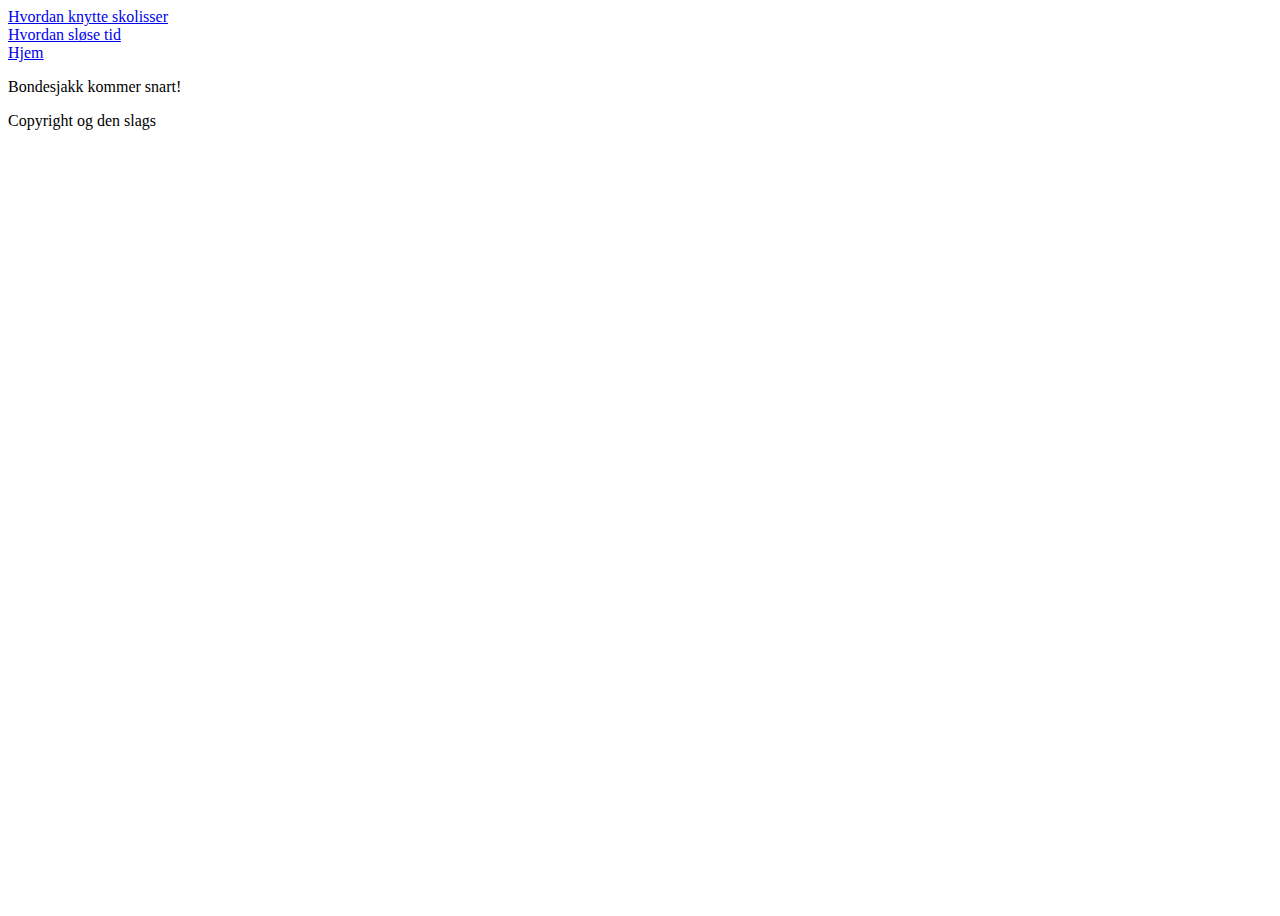
==== bondesjakk/bondesjakk.html @ 6bcdd627 "git init" ====
<!DOCTYPE html>
<html lang="en">
  <head>
    <meta charset="UTF-8" />
    <meta name="viewport" content="width=device-width, initial-scale=1.0" />
    <title>Document</title>
  </head>
  <body style="height: 100svh">
    <header>
      <nav>
        <a href="how_to.html">Hvordan knytte skolisser</a><br />
        <a href="bondesjakk.html">Hvordan sløse tid</a><br />
        <a href="index.html">Hjem</a><br />
      </nav>
    </header>
    <main>
      <p>Bondesjakk kommer snart!</p>
    </main>
    <footer>
      <p>Copyright og den slags</p>
    </footer>
  </body>
</html>
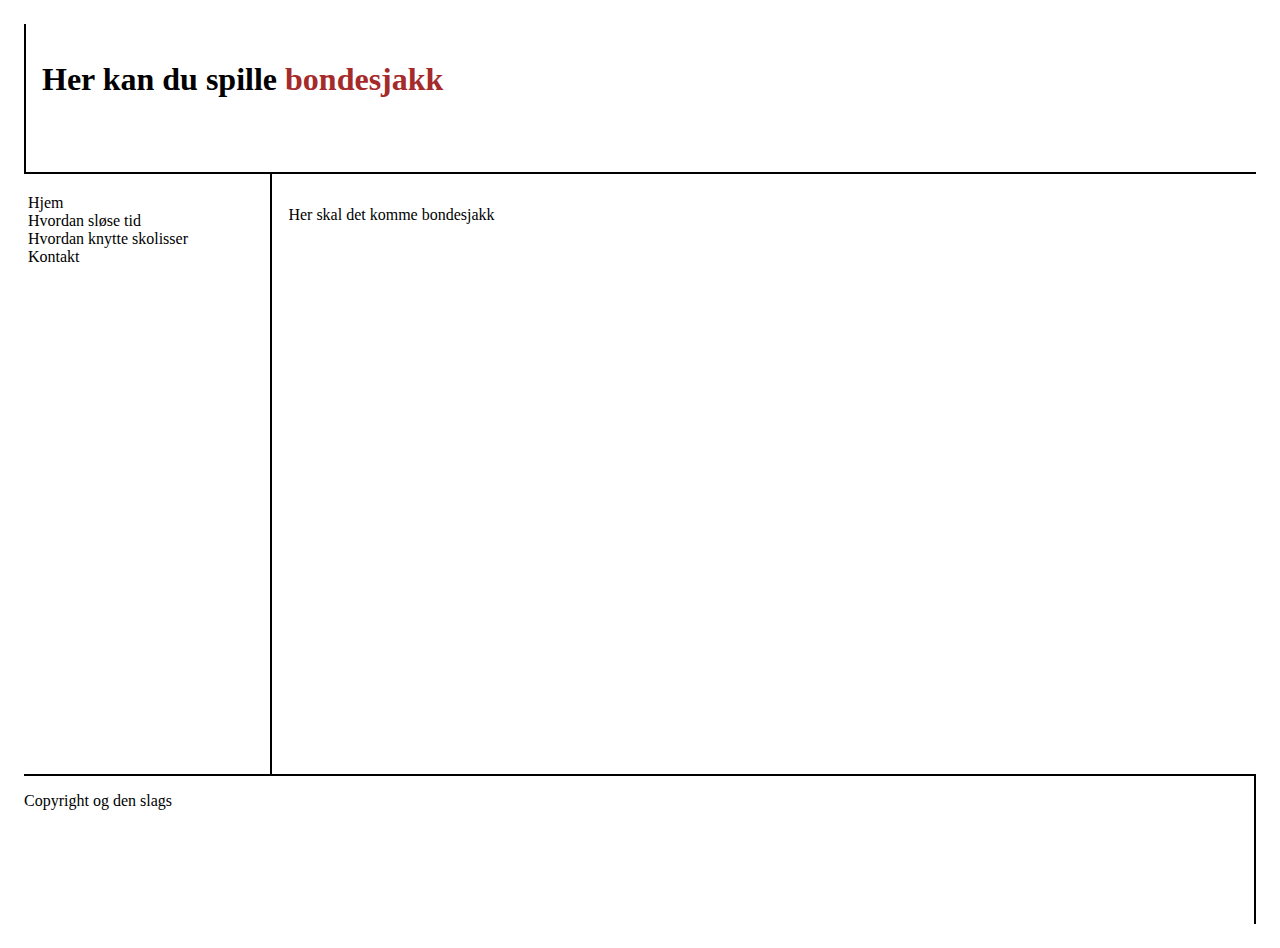
==== commit dbc6a167: "La til mer styling" ====
--- a/bondesjakk/bondesjakk.html
+++ b/bondesjakk/bondesjakk.html
@@ -4,20 +4,27 @@
     <meta charset="UTF-8" />
     <meta name="viewport" content="width=device-width, initial-scale=1.0" />
     <title>Document</title>
+    <link rel="stylesheet" href="style.css" />
   </head>
-  <body style="height: 100svh">
-    <header>
-      <nav>
-        <a href="how_to.html">Hvordan knytte skolisser</a><br />
-        <a href="bondesjakk.html">Hvordan sløse tid</a><br />
-        <a href="index.html">Hjem</a><br />
-      </nav>
+  <body style="min-height: 100svh" class="container">
+    <header class="header">
+      <h1>Her kan du spille <span style="color: brown">bondesjakk</span></h1>
     </header>
-    <main>
-      <p>Bondesjakk kommer snart!</p>
+    <main class="main">
+      <p>Her skal det komme bondesjakk</p>
     </main>
-    <footer>
+    <footer class="footer">
       <p>Copyright og den slags</p>
     </footer>
+    <aside>
+      <nav>
+        <ul class="nav-links">
+          <li><a href="index.html">Hjem</a></li>
+          <li><a href="bondesjakk.html">Hvordan sløse tid</a></li>
+          <li><a href="how_to.html">Hvordan knytte skolisser</a></li>
+          <li><a href="kontakt_oss.html">Kontakt</a></li>
+        </ul>
+      </nav>
+    </aside>
   </body>
 </html>
--- a/bondesjakk/style.css
+++ b/bondesjakk/style.css
@@ -0,0 +1,60 @@
+* {
+  border-width: 2px;
+}
+
+.container {
+  display: grid;
+  grid-template-areas:
+    "header header header"
+    "sidebar main main"
+    "sidebar main main"
+    "footer footer footer";
+  grid-template-columns: 1fr 2fr 2fr;
+  grid-template-rows: 1fr 2fr 2fr 1fr;
+  padding: 16px;
+}
+
+.header {
+  grid-area: header;
+  border-bottom-style: solid;
+  border-left-style: solid;
+  padding: 16px;
+}
+
+.main {
+  grid-area: main;
+  border-left-style: solid;
+  padding: 16px;
+}
+
+.sidebar {
+  padding: none;
+  grid-area: sidebar;
+  flex-direction: column;
+  justify-content: space-between;
+  display: flex;
+}
+
+.footer {
+  grid-area: footer;
+  border-top-style: solid;
+  border-right-style: solid;
+}
+
+.nav-links {
+  list-style: none;
+  padding: 4px;
+  display: flex;
+  flex-direction: column;
+  justify-content: space-between;
+}
+
+a {
+  text-decoration: none;
+  color: black;
+  width: 100%;
+}
+
+a:hover {
+  background-color: grey;
+}
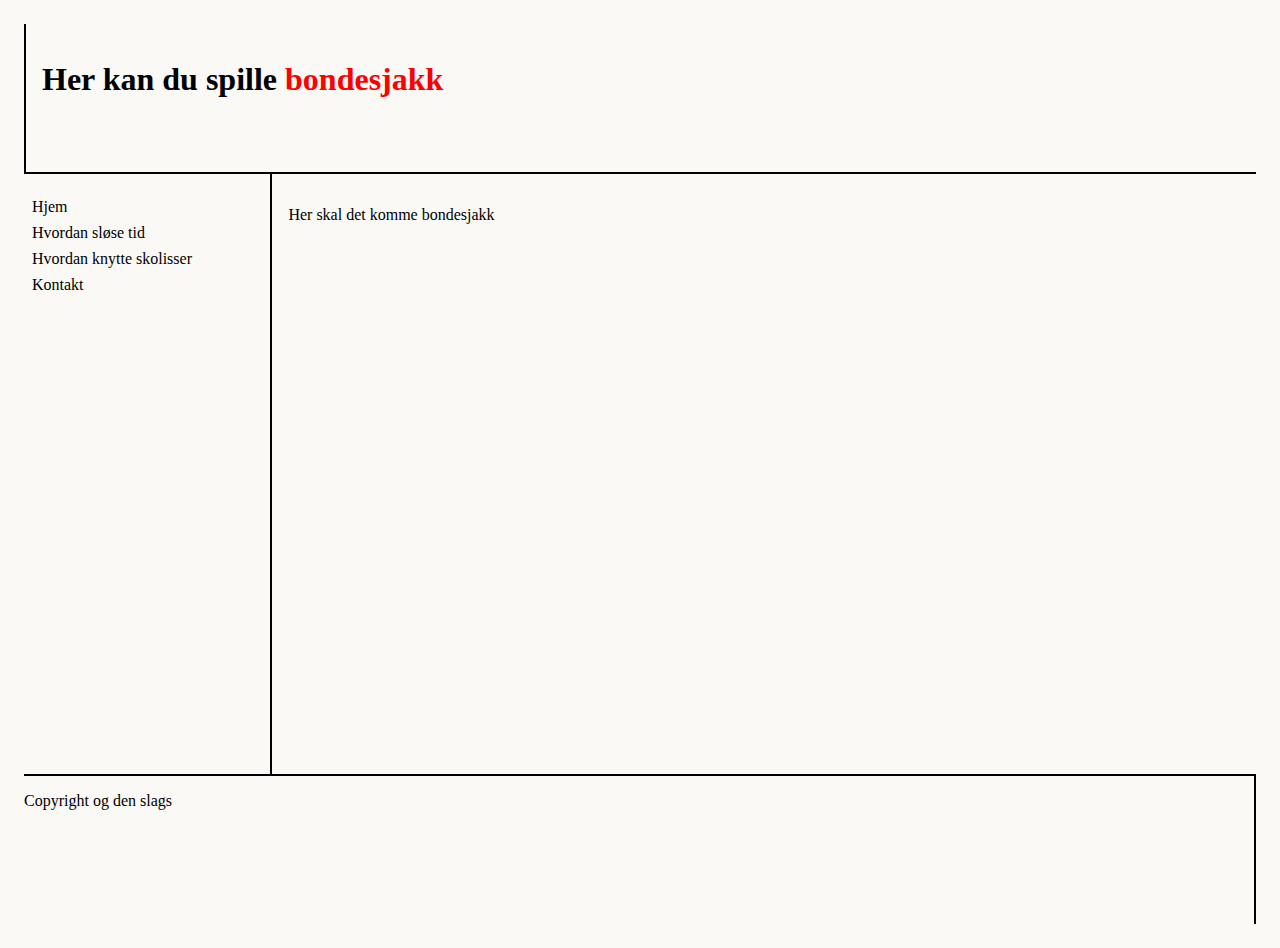
==== commit edc39525: "Mer styling" ====
--- a/bondesjakk/bondesjakk.html
+++ b/bondesjakk/bondesjakk.html
@@ -3,12 +3,14 @@
   <head>
     <meta charset="UTF-8" />
     <meta name="viewport" content="width=device-width, initial-scale=1.0" />
-    <title>Document</title>
+    <title>Spill</title>
     <link rel="stylesheet" href="style.css" />
   </head>
   <body style="min-height: 100svh" class="container">
     <header class="header">
-      <h1>Her kan du spille <span style="color: brown">bondesjakk</span></h1>
+      <h1>
+        Her kan du spille <span style="color: rgb(255, 0, 0)">bondesjakk</span>
+      </h1>
     </header>
     <main class="main">
       <p>Her skal det komme bondesjakk</p>
@@ -19,10 +21,12 @@
     <aside>
       <nav>
         <ul class="nav-links">
-          <li><a href="index.html">Hjem</a></li>
-          <li><a href="bondesjakk.html">Hvordan sløse tid</a></li>
-          <li><a href="how_to.html">Hvordan knytte skolisser</a></li>
-          <li><a href="kontakt_oss.html">Kontakt</a></li>
+          <li><a id="link_1" href="index.html">Hjem</a></li>
+          <li><a id="link_2" href="bondesjakk.html">Hvordan sløse tid</a></li>
+          <li>
+            <a id="link_3" href="how_to.html">Hvordan knytte skolisser</a>
+          </li>
+          <li><a id="link_4" href="kontakt_oss.html">Kontakt</a></li>
         </ul>
       </nav>
     </aside>
--- a/bondesjakk/style.css
+++ b/bondesjakk/style.css
@@ -1,5 +1,9 @@
 * {
   border-width: 2px;
+}
+
+body {
+  background-color: #faf9f6;
 }
 
 .container {
@@ -55,6 +59,35 @@
   width: 100%;
 }
 
-a:hover {
-  background-color: grey;
+/* a:hover {
+  text-decoration: underline;
+  text-decoration-color: black;
+} */
+
+#link_1:hover {
+  text-decoration: underline;
+  text-decoration-thickness: 3px;
+  text-decoration-color: rgb(255, 73, 73);
 }
+
+#link_2:hover {
+  text-decoration: underline;
+  text-decoration-thickness: 3px;
+  text-decoration-color: rgb(229, 255, 0);
+}
+
+#link_3:hover {
+  text-decoration: underline;
+  text-decoration-thickness: 3px;
+  text-decoration-color: rgb(28, 255, 7);
+}
+
+#link_4:hover {
+  text-decoration: underline;
+  text-decoration-thickness: 3px;
+  text-decoration-color: rgb(0, 255, 213);
+}
+
+li {
+  padding: 4px;
+}
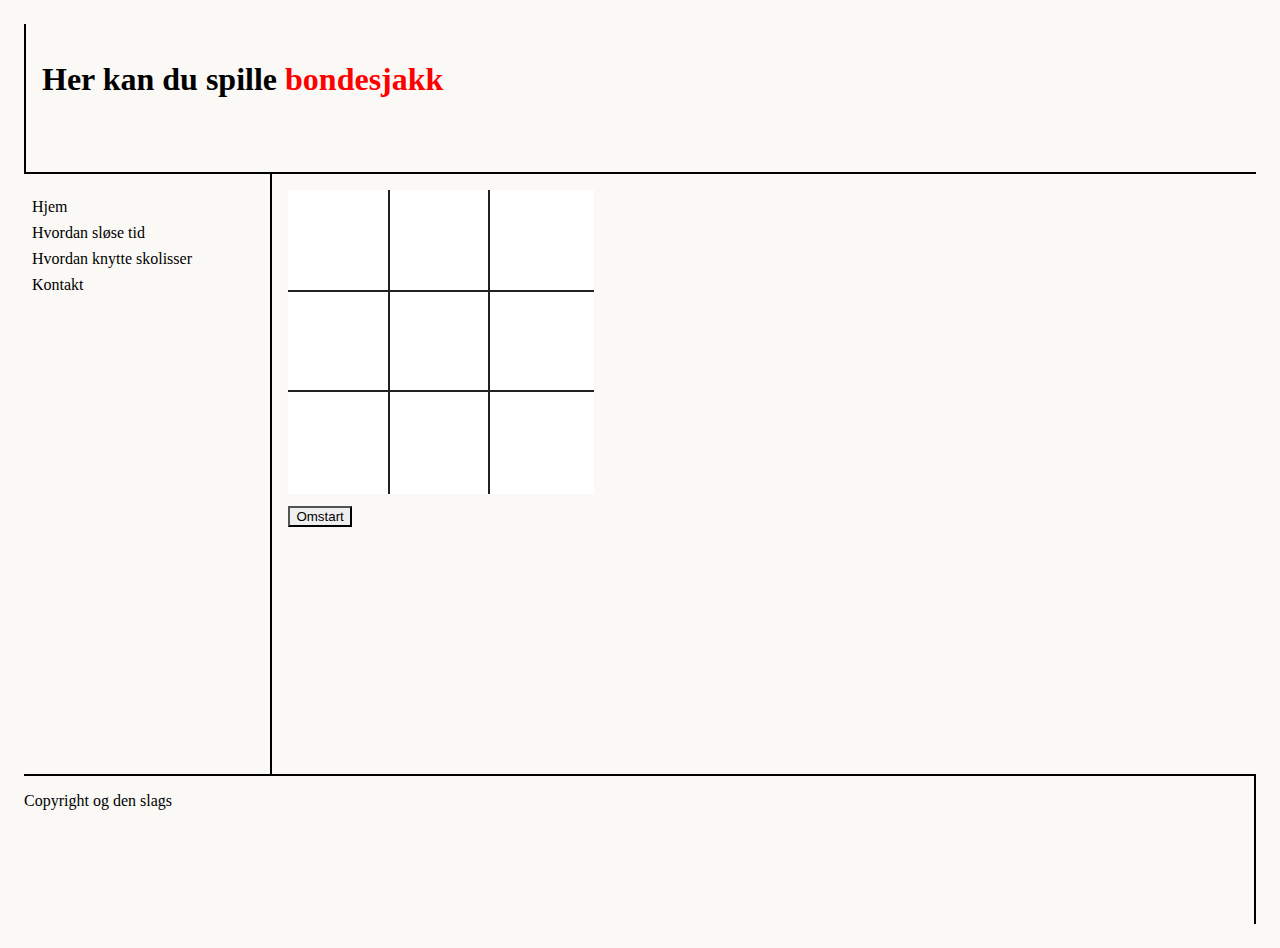
==== commit 762e85ba: "Så å si ferdig med bondesjakk" ====
--- a/bondesjakk/bondesjakk.html
+++ b/bondesjakk/bondesjakk.html
@@ -13,7 +13,19 @@
       </h1>
     </header>
     <main class="main">
-      <p>Her skal det komme bondesjakk</p>
+      <div class="ui">
+        <input type="text" id="b1" onclick="makeMove(this.id)" readonly />
+        <input type="text" id="b2" onclick="makeMove(this.id)" readonly />
+        <input type="text" id="b3" onclick="makeMove(this.id)" readonly />
+        <input type="text" id="b4" onclick="makeMove(this.id)" readonly />
+        <input type="text" id="b5" onclick="makeMove(this.id)" readonly />
+        <input type="text" id="b6" onclick="makeMove(this.id)" readonly />
+        <input type="text" id="b7" onclick="makeMove(this.id)" readonly />
+        <input type="text" id="b8" onclick="makeMove(this.id)" readonly />
+        <input type="text" id="b9" onclick="makeMove(this.id)" readonly />
+      </div>
+      <p id="score"></p>
+      <button onclick="reset()">Omstart</button>
     </main>
     <footer class="footer">
       <p>Copyright og den slags</p>
@@ -30,5 +42,6 @@
         </ul>
       </nav>
     </aside>
+    <script src="script.js"></script>
   </body>
 </html>
--- a/bondesjakk/style.css
+++ b/bondesjakk/style.css
@@ -4,6 +4,11 @@
 
 body {
   background-color: #faf9f6;
+}
+
+main {
+  min-height: auto;
+  min-width: auto;
 }
 
 .container {
@@ -91,3 +96,84 @@
 li {
   padding: 4px;
 }
+
+/* Bondesjakk begynner her */
+
+.ui {
+  display: grid;
+  grid-template-areas:
+    "b1 b2 b3"
+    "b4 b5 b6"
+    "b7 b8 b9";
+
+  grid-template-columns: 1fr 1fr 1fr;
+  grid-template-rows: 1fr 1fr 1fr;
+  height: 300px;
+  width: 300px;
+}
+
+#b1 {
+  grid-area: b1;
+  width: 100%;
+  height: 100%;
+  border-left-style: none;
+  border-top-style: none;
+}
+
+#b2 {
+  grid-area: b2;
+  width: 100%;
+  height: 100%;
+  border-top-style: none;
+}
+
+#b3 {
+  grid-area: b3;
+  width: 100%;
+  height: 100%;
+  border-top-style: none;
+  border-right-style: none;
+}
+
+#b4 {
+  grid-area: b4;
+  width: 100%;
+  height: 100%;
+  border-left-style: none;
+}
+
+#b5 {
+  grid-area: b5;
+  width: 100%;
+  height: 100%;
+}
+
+#b6 {
+  grid-area: b6;
+  width: 100%;
+  height: 100%;
+  border-right-style: none;
+}
+
+#b7 {
+  grid-area: b7;
+  width: 100%;
+  height: 100%;
+  border-left-style: none;
+  border-bottom-style: none;
+}
+
+#b8 {
+  grid-area: b8;
+  width: 100%;
+  height: 100%;
+  border-bottom-style: none;
+}
+
+#b9 {
+  grid-area: b9;
+  width: 100%;
+  height: 100%;
+  border-bottom-style: none;
+  border-right-style: none;
+}
